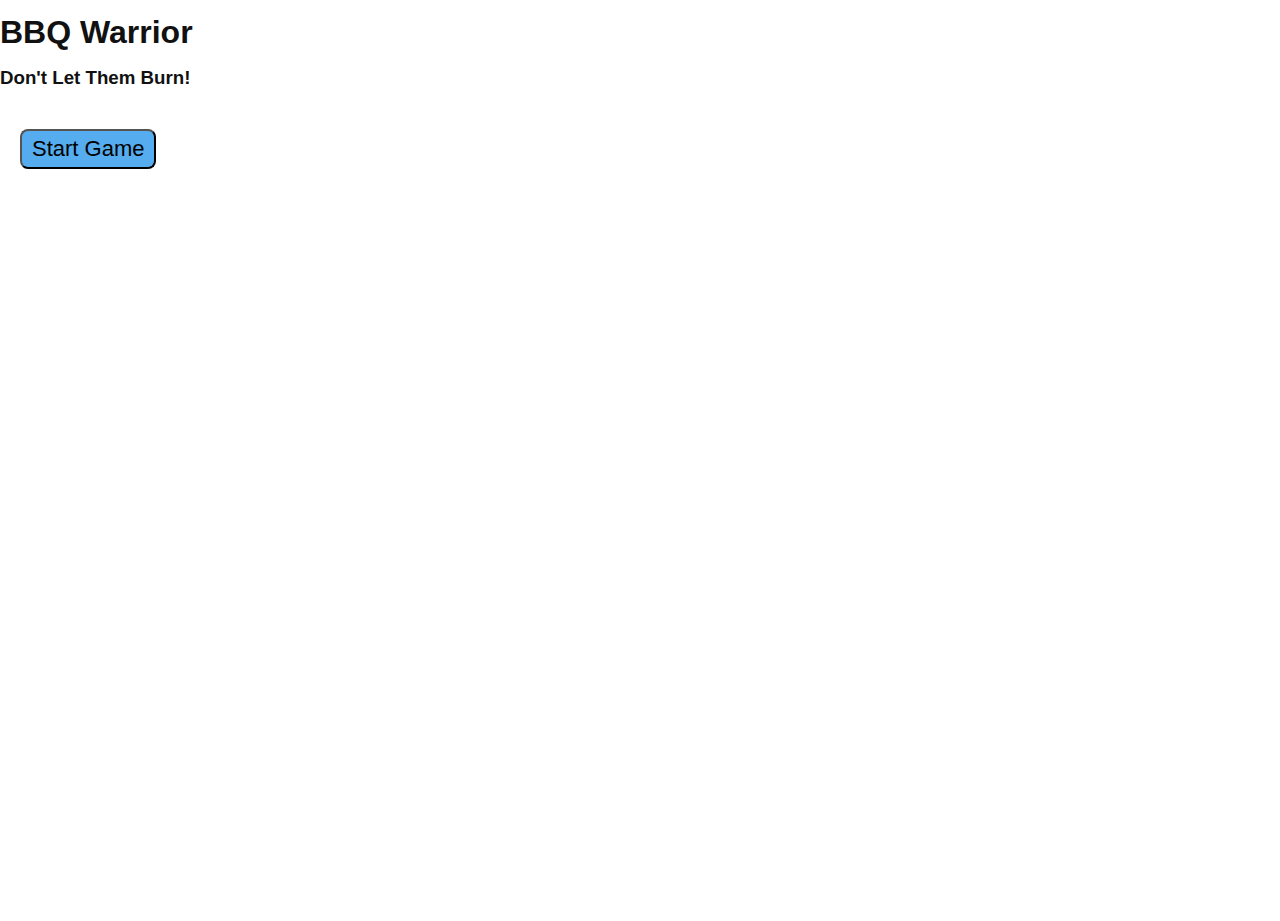
==== index.html @ 74775dd0 "first commit by georgecoupland" ====
<!doctype html>
<html lang="en">

<head>
    <title>BBQ Warrior</title>
    <meta charset="utf-8">
    <meta name="viewport" content="width=device-width, initial-scale=1, shrink-to-fit=no">
    <link rel="stylesheet" href="./style.css">
</head>

<body>
    <div id="main-content">
    </div>
    <script src="./scripts/game.js"></script>
    <script src="./scripts/utils.js"></script>
    <script src="./scripts/food.js"></script>
    <script src="./scripts/main.js"></script>

</body>

</html>
---- style.css ----
/* ---- reset ---- */

html {
    box-sizing: border-box;
    height: 100%;
}

*,
*:before,
*:after {
    box-sizing: inherit;
}

body {
    margin: 0;
    padding: 0;
    height: 100%;
}


/* ---- typography ---- */

body {
    color: #111;
    font-family: Helvetica, Arial, sans-serif;
    font-size: 16px;
    line-height: 147%;
}

h1 {}

h2 {}

h3 {}

p {
    margin: 0;
}


/* ---- layout ---- */

.btn {
    border-radius: 8px;
    padding: 5px 10px;
    font-size: 22px;
    text-decoration: none;
    margin: 20px;
    position: relative;
    display: inline-block;
    background-color: #55acee;
}

.btn:hover {
    background-color: #6FC6FF;
}

#site-header {
    padding: 30px 0;
    color: white;
    background: #111;
}

#site-footer {
    color: white;
    padding: 60px 0;
    background: #111;
}

#site-main {
    margin-bottom: 60px;
}

.container {
    margin: 0 20px;
}

.section {
    margin-bottom: 20px;
    padding-top: 20px;
}

@media (min-width: 768px) {
    .container {
        max-width: 728px;
        margin: 0 auto;
    }
}


/* ---- game-screen ----*/

#main-content {
    height: 100%;
}

.game-screen {
    display: flex;
    flex-direction: column;
    height: 100%;
}

.grill {
    background-color: grey;
    flex: 0 0 70%;
}


/* ---- components ---- */
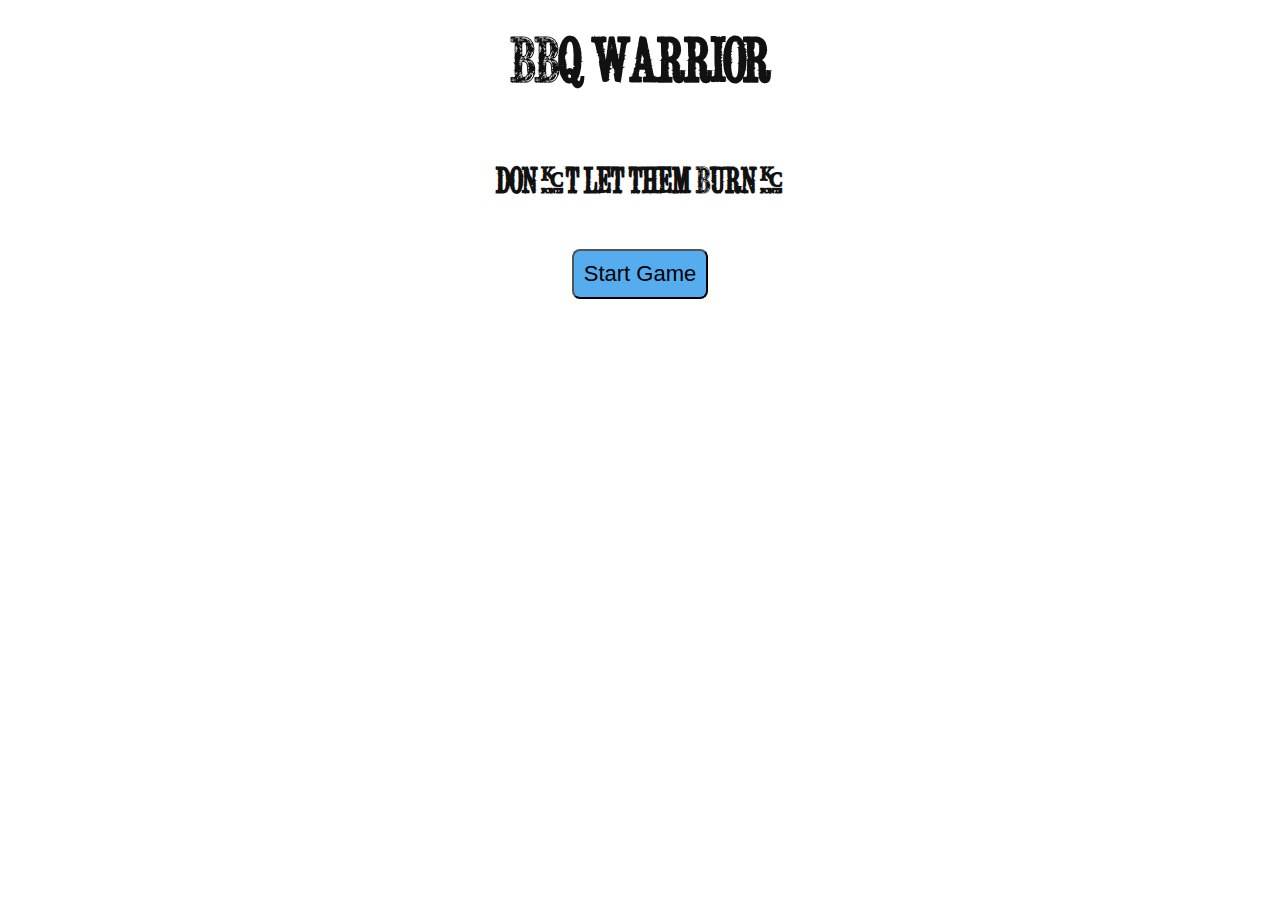
==== commit 4fa377af: "last" ====
--- a/index.html
+++ b/index.html
@@ -12,6 +12,7 @@
     <div id="main-content">
     </div>
     <script src="./scripts/game.js"></script>
+    <script src="./scripts/meat.js"></script>
     <script src="./scripts/utils.js"></script>
     <script src="./scripts/food.js"></script>
     <script src="./scripts/main.js"></script>
--- a/style.css
+++ b/style.css
@@ -1,109 +1,171 @@
-/* ---- reset ---- */
-
-html {
-    box-sizing: border-box;
-    height: 100%;
-}
-
-*,
-*:before,
-*:after {
-    box-sizing: inherit;
-}
-
-body {
-    margin: 0;
-    padding: 0;
-    height: 100%;
-}
-
-
-/* ---- typography ---- */
-
-body {
-    color: #111;
-    font-family: Helvetica, Arial, sans-serif;
-    font-size: 16px;
-    line-height: 147%;
-}
-
-h1 {}
-
-h2 {}
-
-h3 {}
-
-p {
-    margin: 0;
-}
-
-
-/* ---- layout ---- */
-
-.btn {
-    border-radius: 8px;
-    padding: 5px 10px;
-    font-size: 22px;
-    text-decoration: none;
-    margin: 20px;
-    position: relative;
-    display: inline-block;
-    background-color: #55acee;
-}
-
-.btn:hover {
-    background-color: #6FC6FF;
-}
-
-#site-header {
-    padding: 30px 0;
-    color: white;
-    background: #111;
-}
-
-#site-footer {
-    color: white;
-    padding: 60px 0;
-    background: #111;
-}
-
-#site-main {
-    margin-bottom: 60px;
-}
-
-.container {
-    margin: 0 20px;
-}
-
-.section {
-    margin-bottom: 20px;
-    padding-top: 20px;
-}
-
-@media (min-width: 768px) {
+    /* ---- reset ---- */
+    
+    html {
+        box-sizing: border-box;
+        height: 100%;
+    }
+    
+    *,
+    *:before,
+    *:after {
+        box-sizing: inherit;
+    }
+    
+    body {
+        margin: 0;
+        padding: 0;
+        height: 100%;
+    }
+    /* ---- typography ---- */
+    
+    body {
+        color: #111;
+        font-family: "westernfont", Arial, sans-serif;
+        font-size: 30px;
+        line-height: 147%;
+    }
+    
+    h1 {}
+    
+    h2 {}
+    
+    h3 {}
+    
+    p {
+        margin: 0;
+    }
+    /* ---- layout ---- */
+    
+    @font-face {
+        font-family: 'westernfont';
+        src: url('./fontforproject.ttf');
+    }
+    
+    .splashscreen {
+        align-items: center;
+        display: flex;
+        flex-direction: column;
+    }
+    
+    .action {
+        display: flex;
+        justify-content: center;
+    }
+    
+    .btn {
+        border-radius: 8px;
+        padding: 10px 10px;
+        font-size: 22px;
+        text-decoration: none;
+        margin: 10px;
+        position: relative;
+        display: inline-block;
+        background-color: #55acee;
+    }
+    
+    .btn:hover {
+        background-color: #6FC6FF;
+    }
+    
+    #site-header {
+        padding: 30px 0;
+        color: white;
+        background: #111;
+    }
+    
+    #site-footer {
+        color: white;
+        padding: 60px 0;
+        background: #111;
+    }
+    
+    #site-main {
+        margin-bottom: 60px;
+    }
+    
     .container {
-        max-width: 728px;
-        margin: 0 auto;
+        margin: 0 20px;
     }
-}
-
-
-/* ---- game-screen ----*/
-
-#main-content {
-    height: 100%;
-}
-
-.game-screen {
-    display: flex;
-    flex-direction: column;
-    height: 100%;
-}
-
-.grill {
-    background-color: grey;
-    flex: 0 0 70%;
-}
-
-
-/* ---- components ---- */+    
+    .section {
+        margin-bottom: 20px;
+        padding-top: 20px;
+    }
+    
+    @media (min-width: 768px) {
+        .container {
+            max-width: 728px;
+            margin: 0 auto;
+        }
+    }
+    /* ---- game-screen ----*/
+    
+    #main-content {
+        height: 100%;
+    }
+    
+    img {
+        height: 100%;
+        width: 100%;
+    }
+    
+    .game-screen {
+        display: flex;
+        flex-direction: column;
+        height: 100%;
+    }
+    
+    .grill {
+        background-image: url('./bbqphoto.jpg');
+        display: flex;
+        height: 100%;
+        width: 60%;
+        background-size: 100%;
+        background-repeat: no-repeat;
+        background-color: white;
+        display: flex;
+        justify-content: center;
+        align-items: center;
+    }
+    
+    .uncooked-meat {
+        width: 100px;
+        height: 100px;
+        background-repeat: no-repeat;
+    }
+    
+    .uncooked-meat path {
+        fill: pink;
+    }
+    
+    .cooking-area {
+        display: flex;
+        height: 100%;
+    }
+    
+    .border {
+        border: 0px solid black;
+    }
+    
+    .raw-meat,
+    .cooked-meat {
+        flex: 1 0 10%;
+    }
+    
+    .gridsquare {
+        width: 50%;
+    }
+    
+    .grill img {
+        width: 100%;
+    }
+    
+    .row>div {
+        height: 50%;
+    }
+    
+    .row {
+        width: 25%;
+        height: 40%;
+    }
+    /* ---- components ---- */